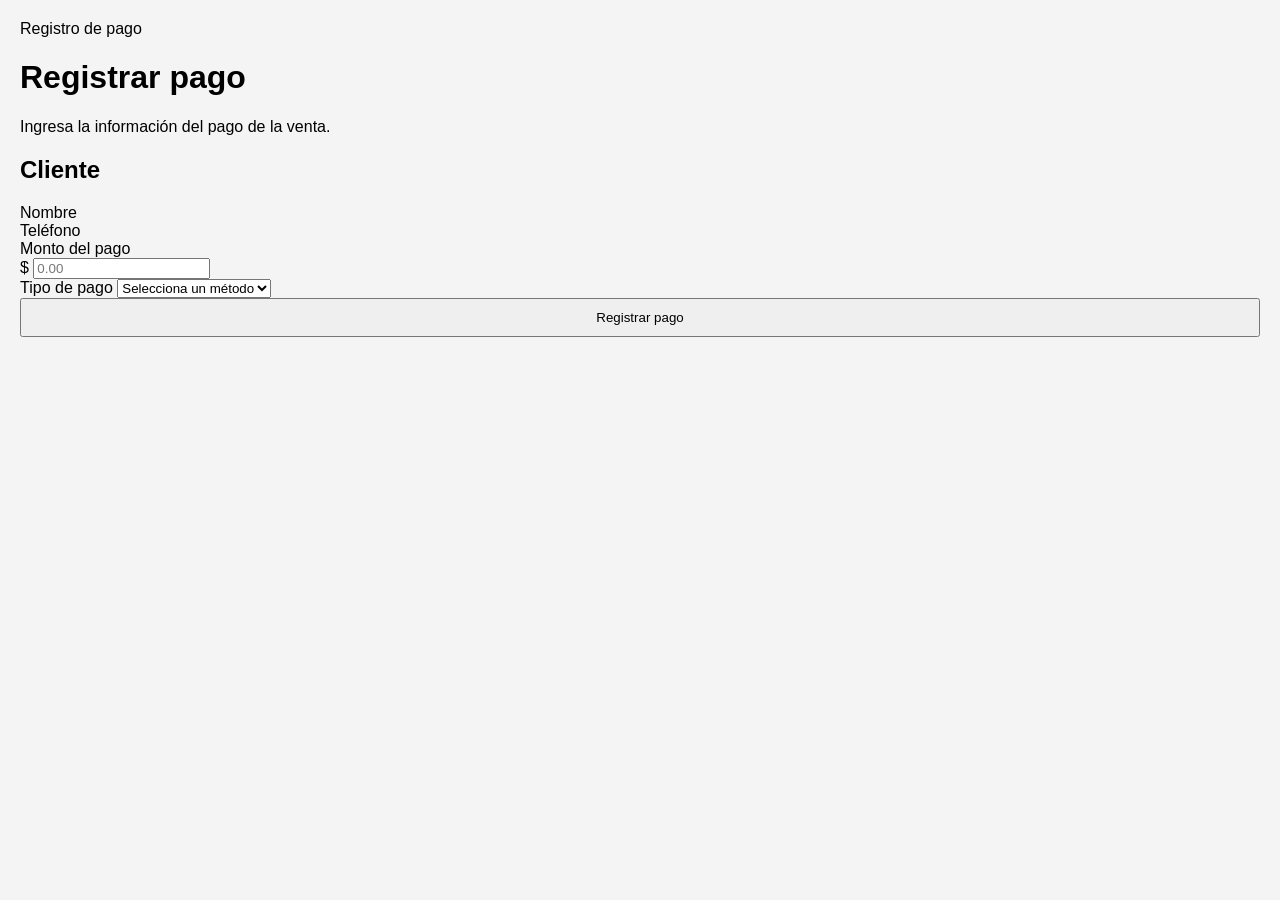
==== FrontEnd/pages/abonarPagos.html @ 37bb130a "feat: agrega frontend y flujo de ventas" ====
<!DOCTYPE html>
<html lang="es">

<head>

    <meta charset="UTF-8">
    <meta name="viewport" content="width=device-width, initial-scale=1.0">

    <title>Registrar Pago</title>

    <link rel="stylesheet" href="../css/style.css">

</head>

<body>

    <div class="contenedorPago">

        <div class="cardPago">

            <!-- ENCABEZADO -->

            <div class="encabezadoPago">

                <span class="tituloSeccion">
                    Registro de pago
                </span>

                <h1>
                    Registrar pago
                </h1>

                <p>
                    Ingresa la información del pago de la venta.
                </p>

            </div>


            <!-- CLIENTE -->

            <div class="clientePago">

                <h2>Cliente</h2>

                <div class="datoPago">

                    <span>
                        Nombre
                    </span>

                    <strong id="cliente"></strong>

                </div>

                <div class="datoPago">

                    <span>
                        Teléfono
                    </span>

                    <strong id="telefono"></strong>

                </div>

            </div>


            <!-- FORMULARIO -->

            <form id="formPago">


                <!-- MONTO -->

                <div class="campoPago">

                    <label for="monto">
                        Monto del pago
                    </label>

                    <div class="inputMonto">

                        <span>$</span>

                        <input
                            type="number"
                            id="monto"
                            name="monto"
                            min="0.01"
                            step="0.01"
                            placeholder="0.00"
                            required
                        >

                    </div>

                </div>


                <!-- TIPO DE PAGO -->

                <div class="campoPago">

                    <label for="tipoPago">
                        Tipo de pago
                    </label>

                    <select
                        id="tipoPago"
                        name="tipoPago"
                        required
                    >

                        <option value="">
                            Selecciona un método
                        </option>

                        <option value="EFECTIVO">
                            Efectivo
                        </option>

                        <option value="TARJETA">
                            Tarjeta
                        </option>

                    </select>

                </div>


                <!-- BOTÓN -->

                <button
                    type="submit"
                    id="registrarPago"
                    class="btnPago"
                >
                    Registrar pago
                </button>


            </form>

        </div>

    </div>


    <script
        type="module"
        src="../js/pages/generarPago.js">
    </script>

</body>

</html>
---- FrontEnd/css/style.css ----
body{
    font-family: Arial, Helvetica, sans-serif;
    background:#f4f4f4;
    margin:20px;
}

.contenedor{
    display:flex;
    gap:20px;
}

.izquierda{
    flex:3;
}

.derecha{
    flex:1;
    background:white;
    padding:20px;
    border-radius:12px;
    box-shadow:0 2px 10px rgba(0,0,0,.15);
    height:fit-content;
}

.buscador{
    display:flex;
    gap:10px;
    margin-bottom:20px;
}

#buscar{
    flex:1;
    padding:10px;
}

#productos{
    display:grid;
    grid-template-columns:repeat(auto-fill,minmax(220px,1fr));
    gap:20px;
}

.producto{
    background:white;
    padding:15px;
    border-radius:10px;
    box-shadow:0 2px 8px rgba(0,0,0,.15);
}

button{
    width:100%;
    padding:10px;
    cursor:pointer;
}

#continuar{
    margin-top:15px;
}
.productosCard {
    background: white;
    border-radius: 12px;
    padding: 25px;
    margin-bottom: 25px;
    box-shadow: 0 3px 12px rgba(0, 0, 0, 0.08);
}

.tituloProductos h2 {
    margin: 0;
    font-size: 22px;
}

.tituloProductos p {
    margin-top: 5px;
    margin-bottom: 20px;
    color: #777;
}


/* Contenedor de productos */

.listaProductos {
    display: flex;
    flex-direction: column;
    gap: 10px;
}


/* Cada producto */

.listaProductos > div {
    display: flex;
    align-items: center;
    justify-content: space-between;

    padding: 16px 18px;

    border: 1px solid #eee;
    border-radius: 8px;

    background: #fafafa;
}


/* Nombre */

.listaProductos > div strong {
    font-size: 16px;
}


/* Datos */

.listaProductos > div span {
    color: #666;
}
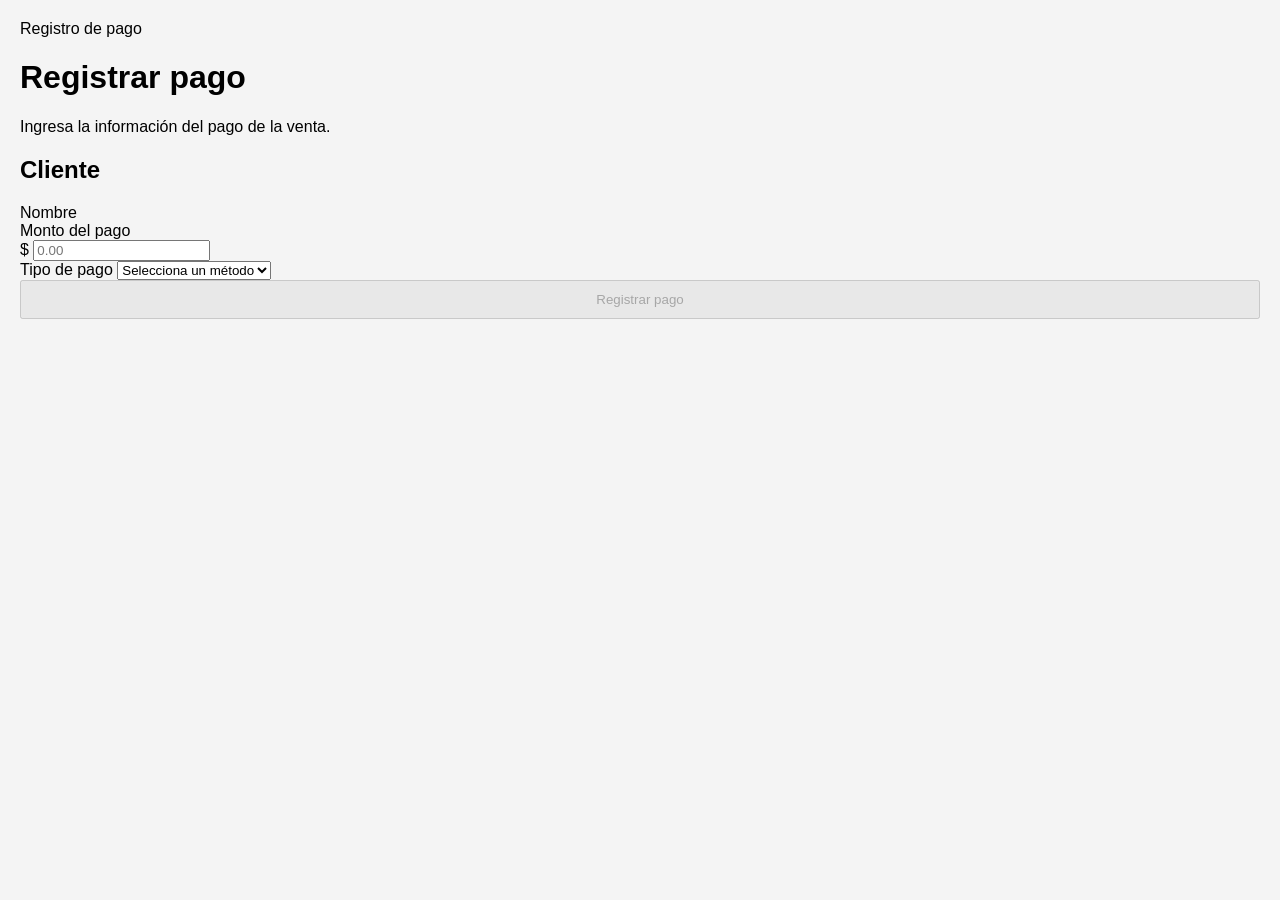
==== commit f6633449: "simplify sales orchestration and add custom exceptions" ====
--- a/FrontEnd/pages/abonarPagos.html
+++ b/FrontEnd/pages/abonarPagos.html
@@ -53,15 +53,7 @@
 
                 </div>
 
-                <div class="datoPago">
-
-                    <span>
-                        Teléfono
-                    </span>
-
-                    <strong id="telefono"></strong>
-
-                </div>
+                
 
             </div>
 
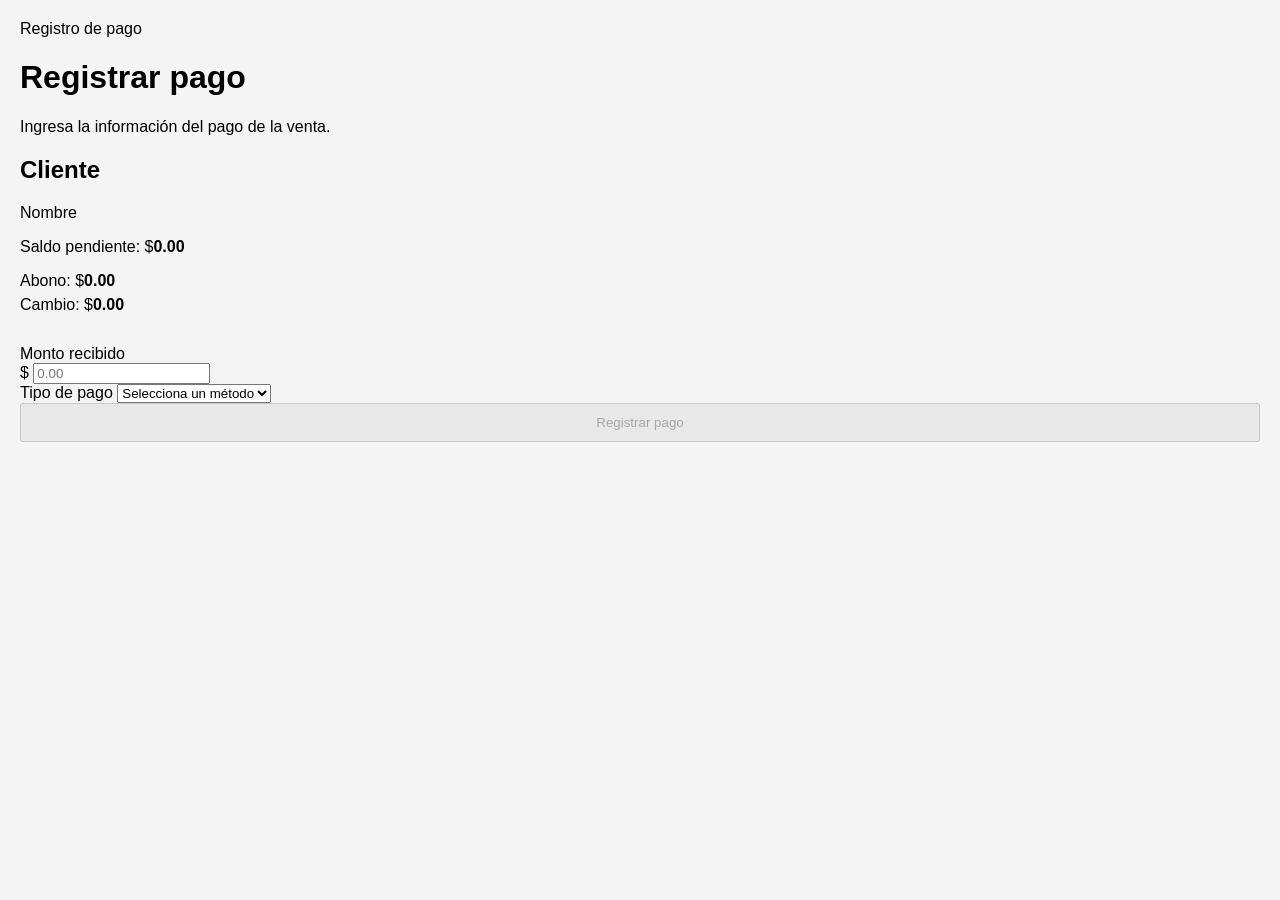
==== commit 4ee05e1c: "feat(frontend): validate payment flows" ====
--- a/FrontEnd/pages/abonarPagos.html
+++ b/FrontEnd/pages/abonarPagos.html
@@ -62,13 +62,26 @@
 
             <form id="formPago">
 
+                <p>
+                    Saldo pendiente: $<strong id="saldoPendiente">0.00</strong>
+                </p>
+
+                <div class="resumen-pago" aria-live="polite">
+
+                    <p>Abono: $<strong id="montoAbonado">0.00</strong></p>
+
+                    <p id="filaCambio">Cambio: $<strong id="cambio">0.00</strong></p>
+
+                    <p id="errorPago" class="mensaje-error" role="alert"></p>
+
+                </div>
 
                 <!-- MONTO -->
 
                 <div class="campoPago">
 
-                    <label for="monto">
-                        Monto del pago
+                    <label for="montoRecibido">
+                        Monto recibido
                     </label>
 
                     <div class="inputMonto">
@@ -77,8 +90,8 @@
 
                         <input
                             type="number"
-                            id="monto"
-                            name="monto"
+                            id="montoRecibido"
+                            name="montoRecibido"
                             min="0.01"
                             step="0.01"
                             placeholder="0.00"
@@ -146,4 +159,4 @@
 
 </body>
 
-</html>+</html>
--- a/FrontEnd/css/style.css
+++ b/FrontEnd/css/style.css
@@ -55,6 +55,20 @@
 #continuar{
     margin-top:15px;
 }
+
+.resumen-pago {
+    margin-top: 12px;
+}
+
+.resumen-pago p {
+    margin: 6px 0;
+}
+
+.mensaje-error {
+    min-height: 1.2em;
+    color: #b42318;
+}
+
 .productosCard {
     background: white;
     border-radius: 12px;
@@ -111,4 +125,4 @@
 
 .listaProductos > div span {
     color: #666;
-}+}
